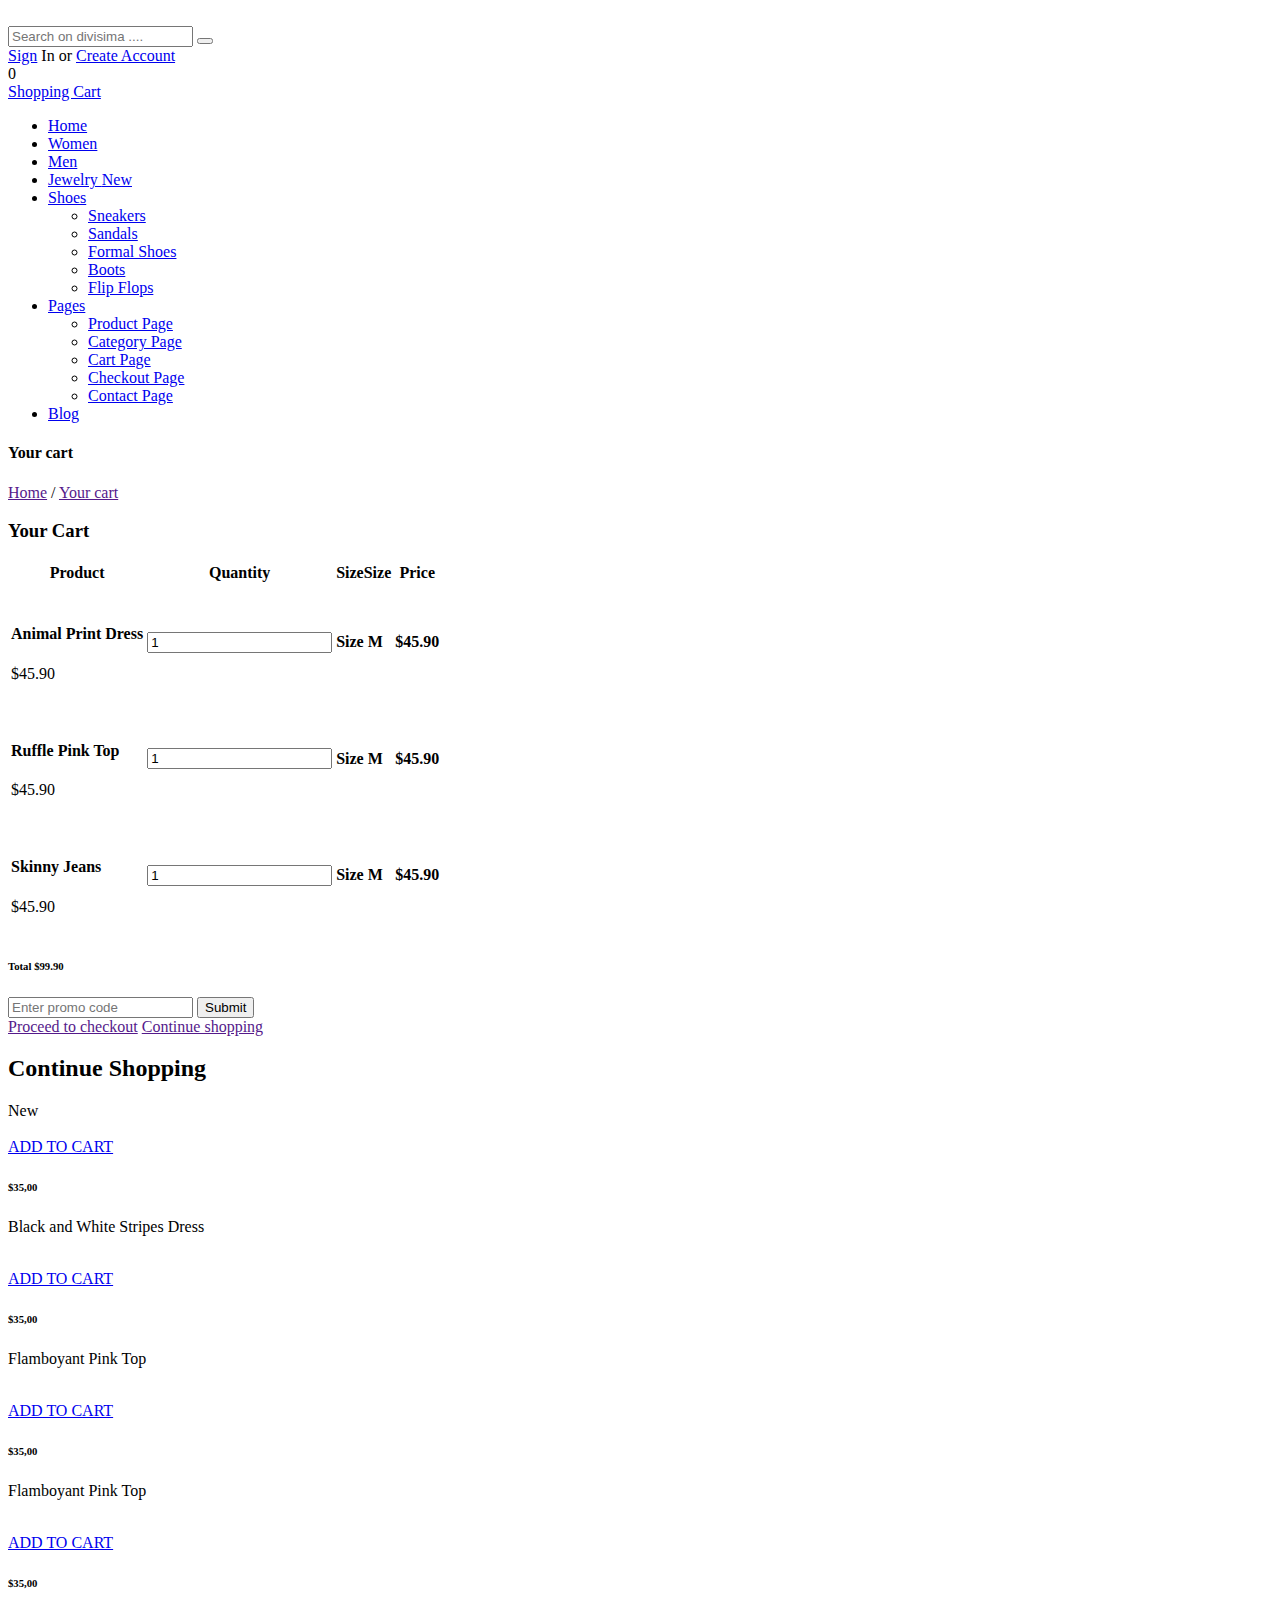
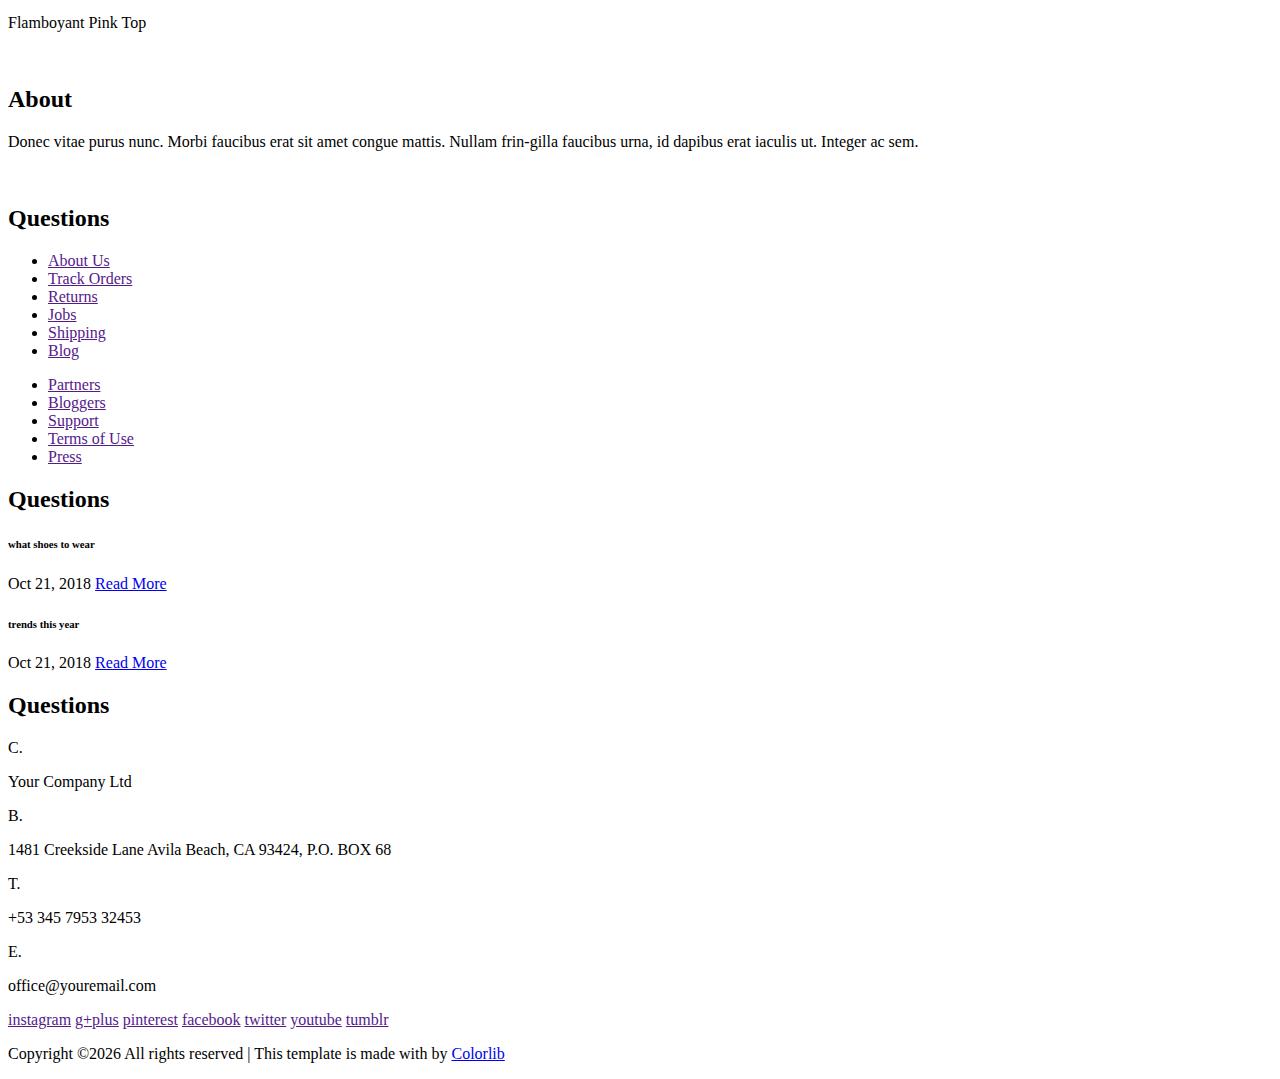
==== cart.html @ 47c50697 "Update cart.html" ====
<!DOCTYPE html>
<html lang="zxx">
<head>
	<title>Divisima | eCommerce Template</title>
	<meta charset="UTF-8">
	<meta name="keywords" content="divisima, eCommerce, creative, html">
	<meta name="viewport" content="width=device-width, initial-scale=1.0">
	<meta name="description" content="покупка одежды/москва покупка одежды/карта покупок одежда/женщина покупка одежды/совместные покупки одежды/карта покупок магазин одежды/покупка каталогу одежда/календарь покупок одежды/дом покупок интернет магазин одежды/магазин покупки одежды">
	<!-- Favicon -->
	<link href="img/favicon.ico" rel="shortcut icon"/>

	<!-- Google Font -->
	<link href="https://fonts.googleapis.com/css?family=Josefin+Sans:300,300i,400,400i,700,700i" rel="stylesheet">


	<!-- Stylesheets -->
	<link rel="stylesheet" href="css/bootstrap.min.css"/>
	<link rel="stylesheet" href="css/font-awesome.min.css"/>
	<link rel="stylesheet" href="css/flaticon.css"/>
	<link rel="stylesheet" href="css/slicknav.min.css"/>
	<link rel="stylesheet" href="css/jquery-ui.min.css"/>
	<link rel="stylesheet" href="css/owl.carousel.min.css"/>
	<link rel="stylesheet" href="css/animate.css"/>
	<link rel="stylesheet" href="css/style.css"/>


	<!--[if lt IE 9]>
		  <script src="https://oss.maxcdn.com/html5shiv/3.7.2/html5shiv.min.js"></script>
	  <script src="https://oss.maxcdn.com/respond/1.4.2/respond.min.js"></script>
	<![endif]-->

</head>
<body>
	<!-- Page Preloder -->
	<div id="preloder">
		<div class="loader"></div>
	</div>

	<!-- Header section -->
	<header class="header-section">
		<div class="header-top">
			<div class="container">
				<div class="row">
					<div class="col-lg-2 text-center text-lg-left">
						<!-- logo -->
						<a href="./index.html" class="site-logo">
							<img src="img/logo.png" alt="">
						</a>
					</div>
					<div class="col-xl-6 col-lg-5">
						<form class="header-search-form">
							<input type="text" placeholder="Search on divisima ....">
							<button><i class="flaticon-search"></i></button>
						</form>
					</div>
					<div class="col-xl-4 col-lg-5">
						<div class="user-panel">
							<div class="up-item">
								<i class="flaticon-profile"></i>
								<a href="#">Sign</a> In or <a href="#">Create Account</a>
							</div>
							<div class="up-item">
								<div class="shopping-card">
									<i class="flaticon-bag"></i>
									<span>0</span>
								</div>
								<a href="#">Shopping Cart</a>
							</div>
						</div>
					</div>
				</div>
			</div>
		</div>
		<nav class="main-navbar">
			<div class="container">
				<!-- menu -->
				<ul class="main-menu">
					<li><a href="#">Home</a></li>
					<li><a href="#">Women</a></li>
					<li><a href="#">Men</a></li>
					<li><a href="#">Jewelry
						<span class="new">New</span>
					</a></li>
					<li><a href="#">Shoes</a>
						<ul class="sub-menu">
							<li><a href="#">Sneakers</a></li>
							<li><a href="#">Sandals</a></li>
							<li><a href="#">Formal Shoes</a></li>
							<li><a href="#">Boots</a></li>
							<li><a href="#">Flip Flops</a></li>
						</ul>
					</li>
					<li><a href="#">Pages</a>
						<ul class="sub-menu">
							<li><a href="./product.html">Product Page</a></li>
							<li><a href="./category.html">Category Page</a></li>
							<li><a href="./cart.html">Cart Page</a></li>
							<li><a href="./checkout.html">Checkout Page</a></li>
							<li><a href="./contact.html">Contact Page</a></li>
						</ul>
					</li>
					<li><a href="#">Blog</a></li>
				</ul>
			</div>
		</nav>
	</header>
	<!-- Header section end -->


	<!-- Page info -->
	<div class="page-top-info">
		<div class="container">
			<h4>Your cart</h4>
			<div class="site-pagination">
				<a href="">Home</a> /
				<a href="">Your cart</a>
			</div>
		</div>
	</div>
	<!-- Page info end -->


	<!-- cart section end -->
	<section class="cart-section spad">
		<div class="container">
			<div class="row">
				<div class="col-lg-8">
					<div class="cart-table">
						<h3>Your Cart</h3>
						<div class="cart-table-warp">
							<table>
							<thead>
								<tr>
									<th class="product-th">Product</th>
									<th class="quy-th">Quantity</th>
									<th class="size-th">SizeSize</th>
									<th class="total-th">Price</th>
								</tr>
							</thead>
							<tbody>
								<tr>
									<td class="product-col">
										<img src="img/cart/1.jpg" alt="">
										<div class="pc-title">
											<h4>Animal Print Dress</h4>
											<p>$45.90</p>
										</div>
									</td>
									<td class="quy-col">
										<div class="quantity">
					                        <div class="pro-qty">
												<input type="text" value="1">
											</div>
                    					</div>
									</td>
									<td class="size-col"><h4>Size M</h4></td>
									<td class="total-col"><h4>$45.90</h4></td>
								</tr>
								<tr>
									<td class="product-col">
										<img src="img/cart/2.jpg" alt="">
										<div class="pc-title">
											<h4>Ruffle Pink Top</h4>
											<p>$45.90</p>
										</div>
									</td>
									<td class="quy-col">
										<div class="quantity">
					                        <div class="pro-qty">
												<input type="text" value="1">
											</div>
                    					</div>
									</td>
									<td class="size-col"><h4>Size M</h4></td>
									<td class="total-col"><h4>$45.90</h4></td>
								</tr>
								<tr>
									<td class="product-col">
										<img src="img/cart/3.jpg" alt="">
										<div class="pc-title">
											<h4>Skinny Jeans</h4>
											<p>$45.90</p>
										</div>
									</td>
									<td class="quy-col">
										<div class="quantity">
					                        <div class="pro-qty">
												<input type="text" value="1">
											</div>
                    					</div>
									</td>
									<td class="size-col"><h4>Size M</h4></td>
									<td class="total-col"><h4>$45.90</h4></td>
								</tr>
							</tbody>
						</table>
						</div>
						<div class="total-cost">
							<h6>Total <span>$99.90</span></h6>
						</div>
					</div>
				</div>
				<div class="col-lg-4 card-right">
					<form class="promo-code-form">
						<input type="text" placeholder="Enter promo code">
						<button>Submit</button>
					</form>
					<a href="" class="site-btn">Proceed to checkout</a>
					<a href="" class="site-btn sb-dark">Continue shopping</a>
				</div>
			</div>
		</div>
	</section>
	<!-- cart section end -->

	<!-- Related product section -->
	<section class="related-product-section">
		<div class="container">
			<div class="section-title text-uppercase">
				<h2>Continue Shopping</h2>
			</div>
			<div class="row">
				<div class="col-lg-3 col-sm-6">
					<div class="product-item">
						<div class="pi-pic">
							<div class="tag-new">New</div>
							<img src="./img/product/2.jpg" alt="">
							<div class="pi-links">
								<a href="#" class="add-card"><i class="flaticon-bag"></i><span>ADD TO CART</span></a>
								<a href="#" class="wishlist-btn"><i class="flaticon-heart"></i></a>
							</div>
						</div>
						<div class="pi-text">
							<h6>$35,00</h6>
							<p>Black and White Stripes Dress</p>
						</div>
					</div>
				</div>
				<div class="col-lg-3 col-sm-6">
					<div class="product-item">
						<div class="pi-pic">
							<img src="./img/product/5.jpg" alt="">
							<div class="pi-links">
								<a href="#" class="add-card"><i class="flaticon-bag"></i><span>ADD TO CART</span></a>
								<a href="#" class="wishlist-btn"><i class="flaticon-heart"></i></a>
							</div>
						</div>
						<div class="pi-text">
							<h6>$35,00</h6>
							<p>Flamboyant Pink Top </p>
						</div>
					</div>
				</div>
				<div class="col-lg-3 col-sm-6">
					<div class="product-item">
						<div class="pi-pic">
							<img src="./img/product/9.jpg" alt="">
							<div class="pi-links">
								<a href="#" class="add-card"><i class="flaticon-bag"></i><span>ADD TO CART</span></a>
								<a href="#" class="wishlist-btn"><i class="flaticon-heart"></i></a>
							</div>
						</div>
						<div class="pi-text">
							<h6>$35,00</h6>
							<p>Flamboyant Pink Top </p>
						</div>
					</div>
				</div>
				<div class="col-lg-3 col-sm-6">
					<div class="product-item">
						<div class="pi-pic">
							<img src="./img/product/1.jpg" alt="">
							<div class="pi-links">
								<a href="#" class="add-card"><i class="flaticon-bag"></i><span>ADD TO CART</span></a>
								<a href="#" class="wishlist-btn"><i class="flaticon-heart"></i></a>
							</div>
						</div>
						<div class="pi-text">
							<h6>$35,00</h6>
							<p>Flamboyant Pink Top </p>
						</div>
					</div>
				</div>
			</div>
		</div>
	</section>
	<!-- Related product section end -->



	<!-- Footer section -->
	<section class="footer-section">
		<div class="container">
			<div class="footer-logo text-center">
				<a href="index.html"><img src="./img/logo-light.png" alt=""></a>
			</div>
			<div class="row">
				<div class="col-lg-3 col-sm-6">
					<div class="footer-widget about-widget">
						<h2>About</h2>
						<p>Donec vitae purus nunc. Morbi faucibus erat sit amet congue mattis. Nullam frin-gilla faucibus urna, id dapibus erat iaculis ut. Integer ac sem.</p>
						<img src="img/cards.png" alt="">
					</div>
				</div>
				<div class="col-lg-3 col-sm-6">
					<div class="footer-widget about-widget">
						<h2>Questions</h2>
						<ul>
							<li><a href="">About Us</a></li>
							<li><a href="">Track Orders</a></li>
							<li><a href="">Returns</a></li>
							<li><a href="">Jobs</a></li>
							<li><a href="">Shipping</a></li>
							<li><a href="">Blog</a></li>
						</ul>
						<ul>
							<li><a href="">Partners</a></li>
							<li><a href="">Bloggers</a></li>
							<li><a href="">Support</a></li>
							<li><a href="">Terms of Use</a></li>
							<li><a href="">Press</a></li>
						</ul>
					</div>
				</div>
				<div class="col-lg-3 col-sm-6">
					<div class="footer-widget about-widget">
						<h2>Questions</h2>
						<div class="fw-latest-post-widget">
							<div class="lp-item">
								<div class="lp-thumb set-bg" data-setbg="img/blog-thumbs/1.jpg"></div>
								<div class="lp-content">
									<h6>what shoes to wear</h6>
									<span>Oct 21, 2018</span>
									<a href="#" class="readmore">Read More</a>
								</div>
							</div>
							<div class="lp-item">
								<div class="lp-thumb set-bg" data-setbg="img/blog-thumbs/2.jpg"></div>
								<div class="lp-content">
									<h6>trends this year</h6>
									<span>Oct 21, 2018</span>
									<a href="#" class="readmore">Read More</a>
								</div>
							</div>
						</div>
					</div>
				</div>
				<div class="col-lg-3 col-sm-6">
					<div class="footer-widget contact-widget">
						<h2>Questions</h2>
						<div class="con-info">
							<span>C.</span>
							<p>Your Company Ltd </p>
						</div>
						<div class="con-info">
							<span>B.</span>
							<p>1481 Creekside Lane  Avila Beach, CA 93424, P.O. BOX 68 </p>
						</div>
						<div class="con-info">
							<span>T.</span>
							<p>+53 345 7953 32453</p>
						</div>
						<div class="con-info">
							<span>E.</span>
							<p>office@youremail.com</p>
						</div>
					</div>
				</div>
			</div>
		</div>
		<div class="social-links-warp">
			<div class="container">
				<div class="social-links">
					<a href="" class="instagram"><i class="fa fa-instagram"></i><span>instagram</span></a>
					<a href="" class="google-plus"><i class="fa fa-google-plus"></i><span>g+plus</span></a>
					<a href="" class="pinterest"><i class="fa fa-pinterest"></i><span>pinterest</span></a>
					<a href="" class="facebook"><i class="fa fa-facebook"></i><span>facebook</span></a>
					<a href="" class="twitter"><i class="fa fa-twitter"></i><span>twitter</span></a>
					<a href="" class="youtube"><i class="fa fa-youtube"></i><span>youtube</span></a>
					<a href="" class="tumblr"><i class="fa fa-tumblr-square"></i><span>tumblr</span></a>
				</div>

<!-- Link back to Colorlib can't be removed. Template is licensed under CC BY 3.0. --> 
<p class="text-white text-center mt-5">Copyright &copy;<script>document.write(new Date().getFullYear());</script> All rights reserved | This template is made with <i class="fa fa-heart-o" aria-hidden="true"></i> by <a href="https://colorlib.com" target="_blank">Colorlib</a></p>
<!-- Link back to Colorlib can't be removed. Template is licensed under CC BY 3.0. -->

			</div>
		</div>
	</section>
	<!-- Footer section end -->



	<!--====== Javascripts & Jquery ======-->
	<script src="js/jquery-3.2.1.min.js"></script>
	<script src="js/bootstrap.min.js"></script>
	<script src="js/jquery.slicknav.min.js"></script>
	<script src="js/owl.carousel.min.js"></script>
	<script src="js/jquery.nicescroll.min.js"></script>
	<script src="js/jquery.zoom.min.js"></script>
	<script src="js/jquery-ui.min.js"></script>
	<script src="js/main.js"></script>

	</body>
</html>
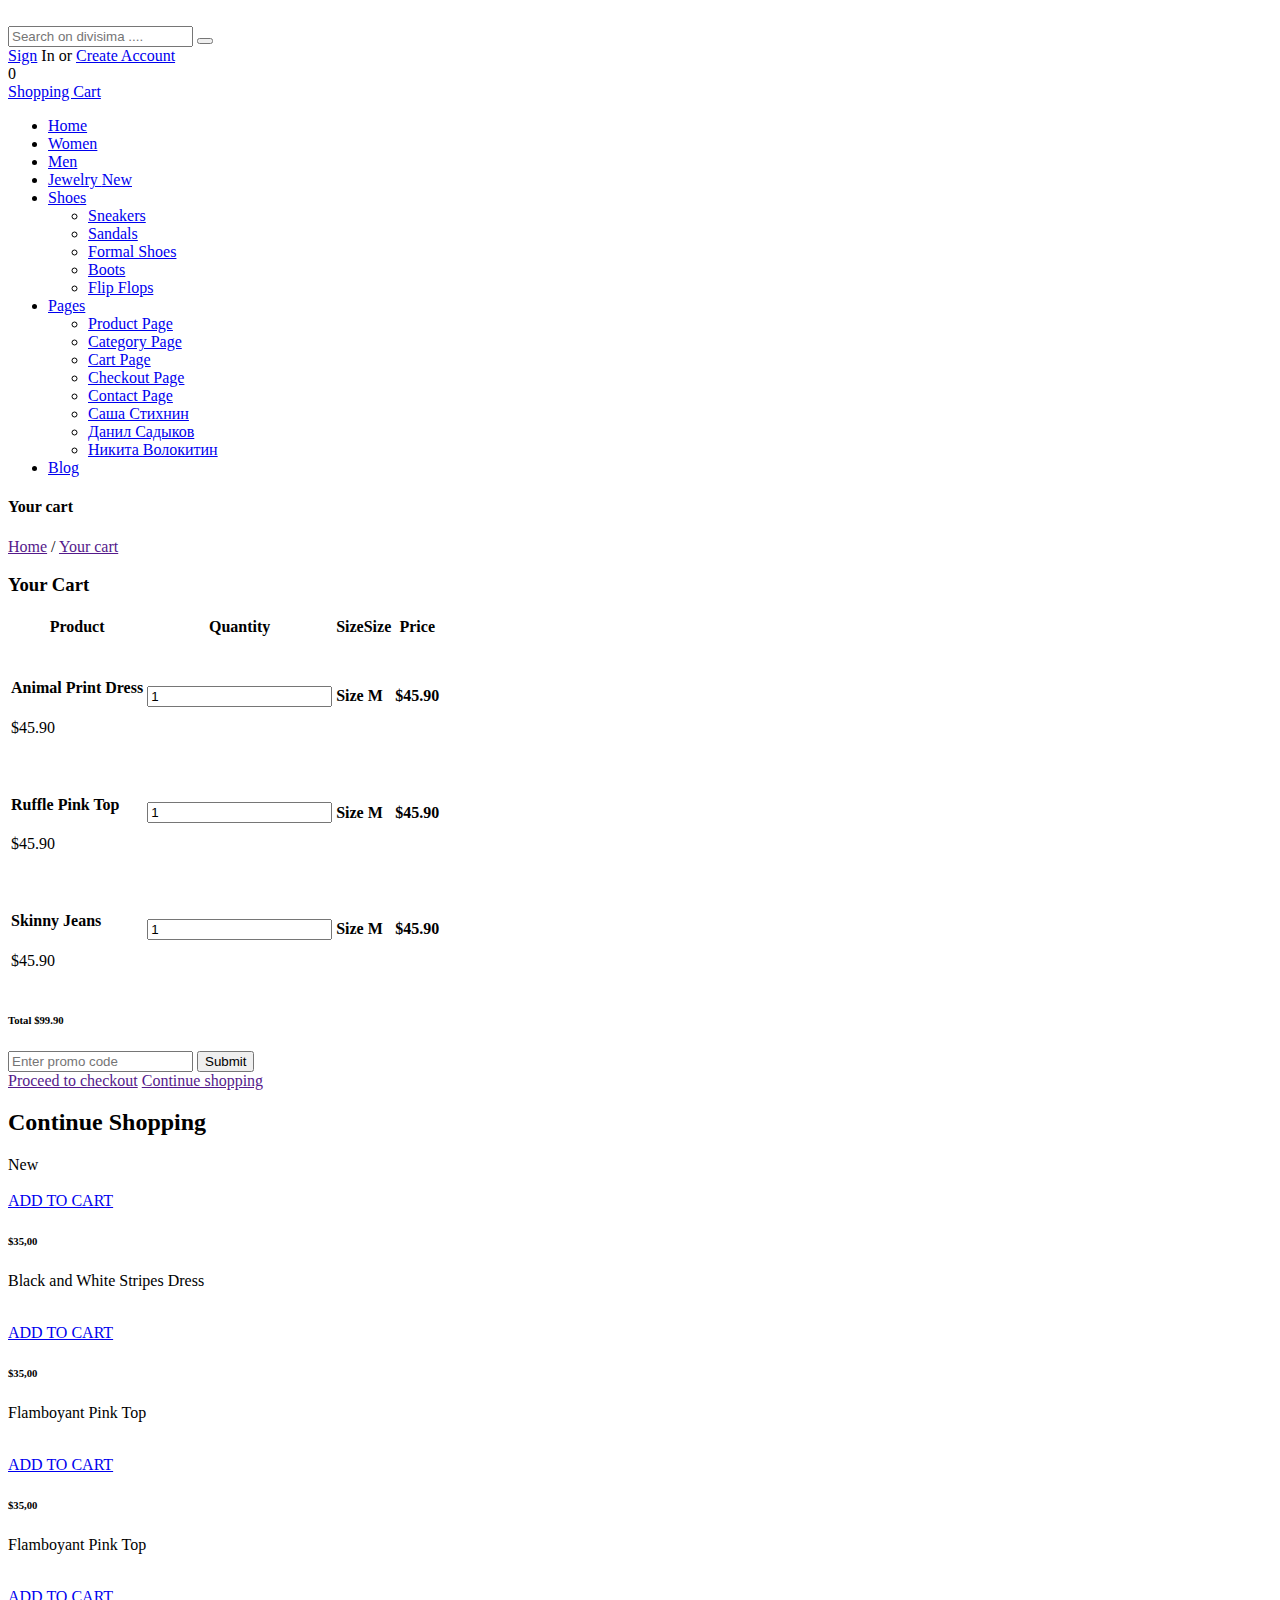
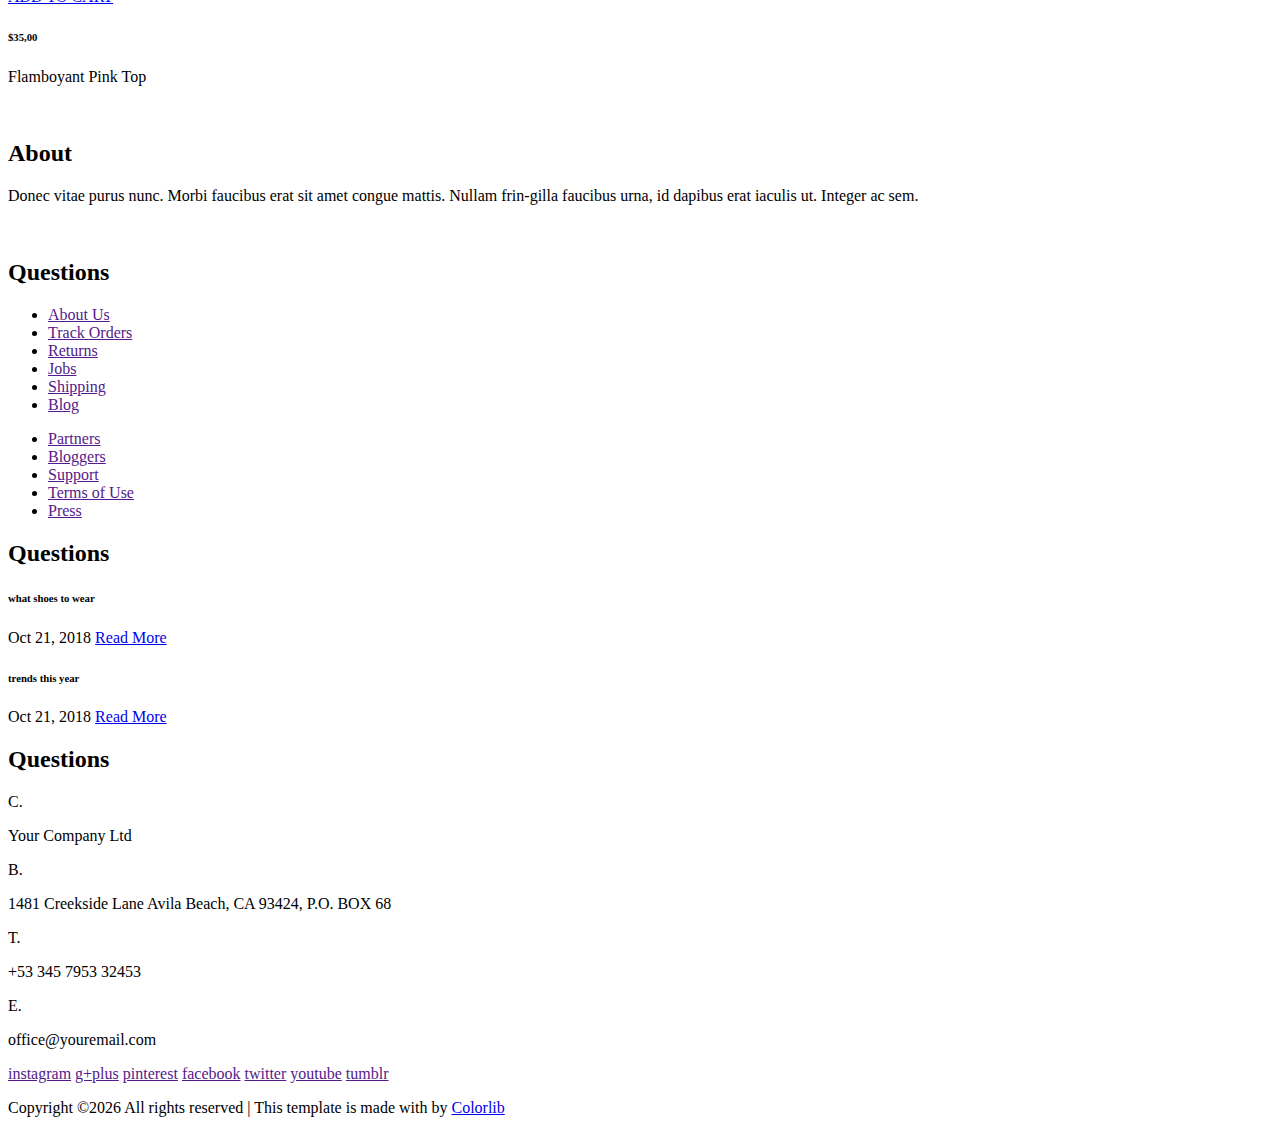
==== commit 63989830: "Update cart.html" ====
--- a/cart.html
+++ b/cart.html
@@ -97,6 +97,9 @@
 							<li><a href="./cart.html">Cart Page</a></li>
 							<li><a href="./checkout.html">Checkout Page</a></li>
 							<li><a href="./contact.html">Contact Page</a></li>
+							<li><a href="https://llapik.github.io/index.html">Саша Стихнин</a></li>
+<li><a href="https://zoonedtomuch.github.io/">Данил Садыков</a></li>
+<li><a href="https://vorkyt.github.io/index.html">Никита Волокитин</a></li>
 						</ul>
 					</li>
 					<li><a href="#">Blog</a></li>
